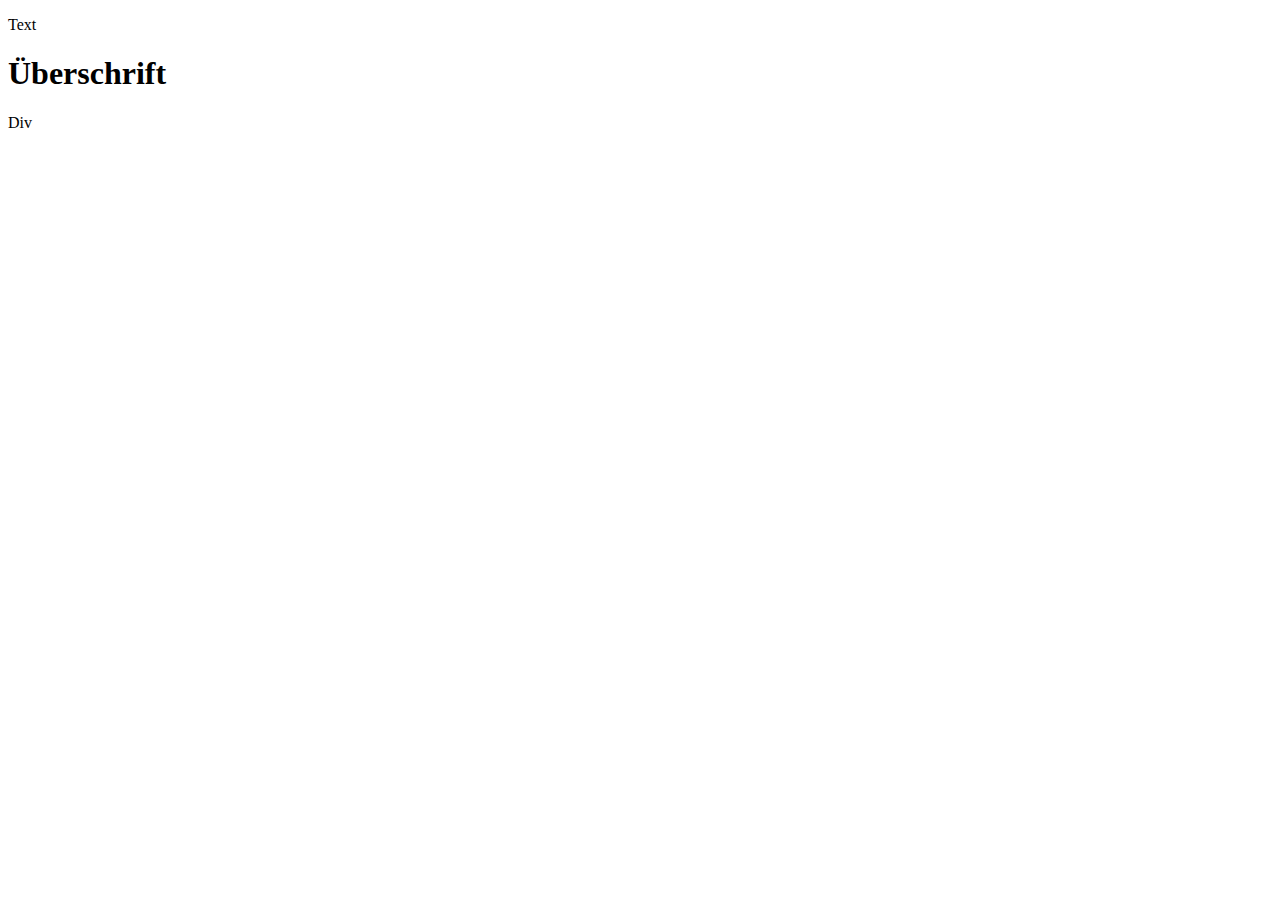
==== index.html @ 5291d02b "next change" ====
<!DOCTYPE html>
<html lang="en">
<head>
    <meta charset="UTF-8">
    <meta name="viewport" content="width=device-width, initial-scale=1.0">
    <title>Document</title>
</head>
<body>
    <p>Text</p>
    <h1>Überschrift</h1>
    <div class="container">Div</div>
</body>
</html>
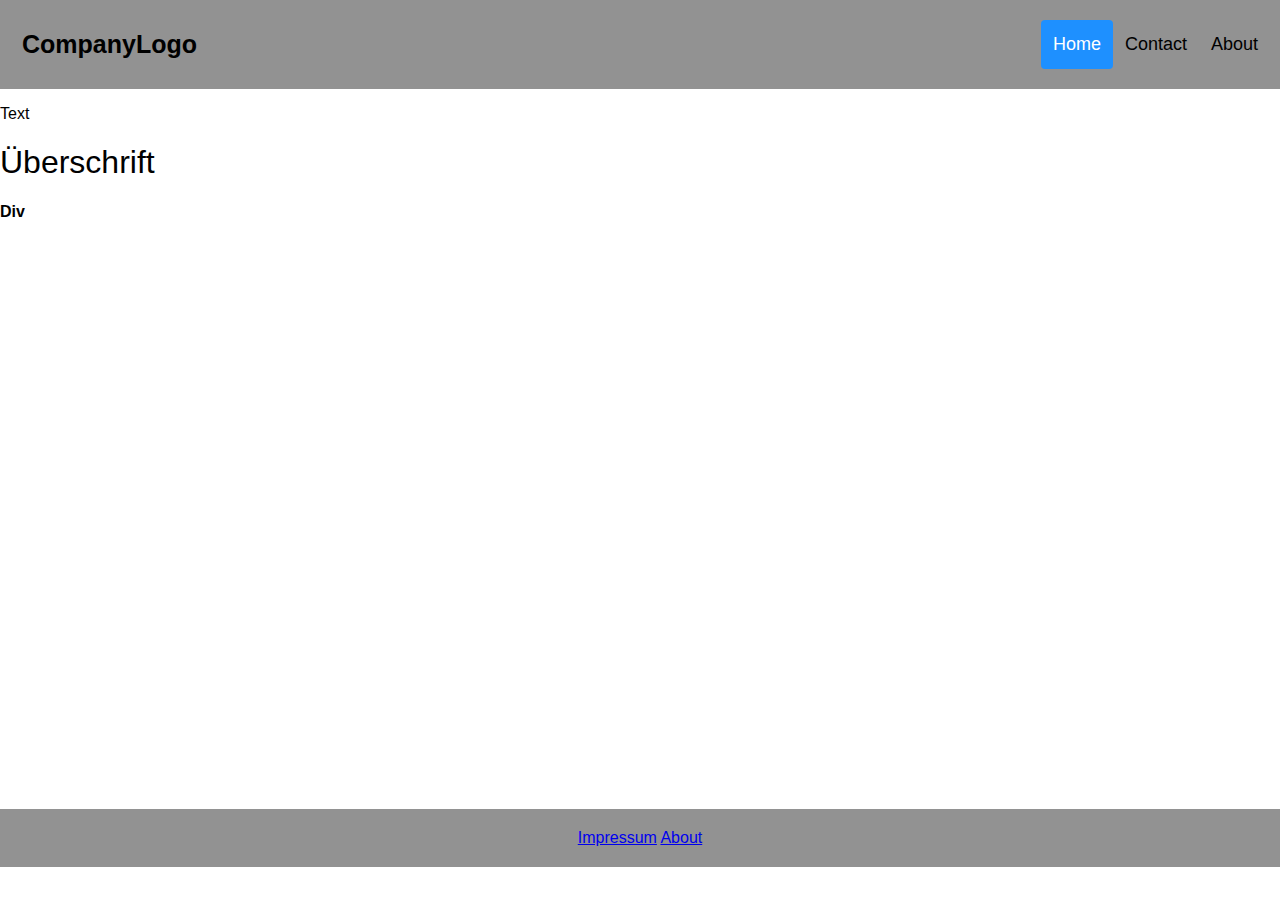
==== commit 2cff5376: "Test" ====
--- a/index.html
+++ b/index.html
@@ -3,11 +3,31 @@
 <head>
     <meta charset="UTF-8">
     <meta name="viewport" content="width=device-width, initial-scale=1.0">
+    <link rel="stylesheet" href="style.css">
     <title>Document</title>
 </head>
 <body>
-    <p>Text</p>
-    <h1>Überschrift</h1>
-    <div class="container">Div</div>
+    <div class="header">
+        <a href="#default" class="logo">CompanyLogo</a>
+        <div class="header-right">
+          <a class="active" href="#home">Home</a>
+          <a href="#contact">Contact</a>
+          <a href="#about">About</a>
+        </div>
+      </div>
+
+      <div class="content">
+            <p>Text</p>
+            <h1>Überschrift</h1>
+            <div class="container">Div</div>
+        </div>
+
+    <div class="footer">
+        <div class="footer-middle">
+          <a href="#contact">Impressum</a>
+          <a href="#about">About</a>
+        </div>
+      </div>
+
 </body>
 </html>--- a/style.css
+++ b/style.css
@@ -0,0 +1,85 @@
+*, *::before, *::after {
+    box-sizing: border-box;
+    font-family: Arial, sans-serif;
+    font-weight: normal;
+}
+
+body{
+    padding: 0;
+    margin: 0;
+   /*  background: linear-gradient(to right, #ffffff, #ffffffbe); */
+    display: flex;
+    flex-direction: column;
+}
+
+.container {
+    width: 100%;
+    font-weight: 800;
+}
+
+.content {
+    margin: 0px;
+    /* border: 1px solid #333; */
+    height: 80vh;
+}
+
+.header, .footer {
+    overflow: hidden;
+    background-color: #929292;
+    padding: 20px 10px;
+
+    flex: 1;
+  }
+
+.footer {
+    justify-content: center;
+    text-align: center;
+    /* border: 1px solid #333; */
+  }
+  
+  /* Style the header links */
+  .header a {
+    float: left;
+    color: black;
+    text-align: center;
+    padding: 12px;
+    text-decoration: none;
+    font-size: 18px;
+    line-height: 25px;
+    border-radius: 4px;
+  }
+  
+  /* Style the logo link (notice that we set the same value of line-height and font-size to prevent the header to increase when the font gets bigger */
+  .header a.logo {
+    font-size: 25px;
+    font-weight: bold;
+  }
+  
+  /* Change the background color on mouse-over */
+  .header a:hover {
+    background-color: #ddd;
+    color: black;
+  }
+  
+  /* Style the active/current link*/
+  .header a.active {
+    background-color: dodgerblue;
+    color: white;
+  }
+  
+  /* Float the link section to the right */
+  .header-right {
+    float: right;
+  }
+  
+  /* Add media queries for responsiveness - when the screen is 500px wide or less, stack the links on top of each other */
+  @media screen and (max-width: 500px) {
+    .header a {
+      float: none;
+      display: block;
+      text-align: left;
+    }
+    .header-right {
+      float: none;
+    }
+  }